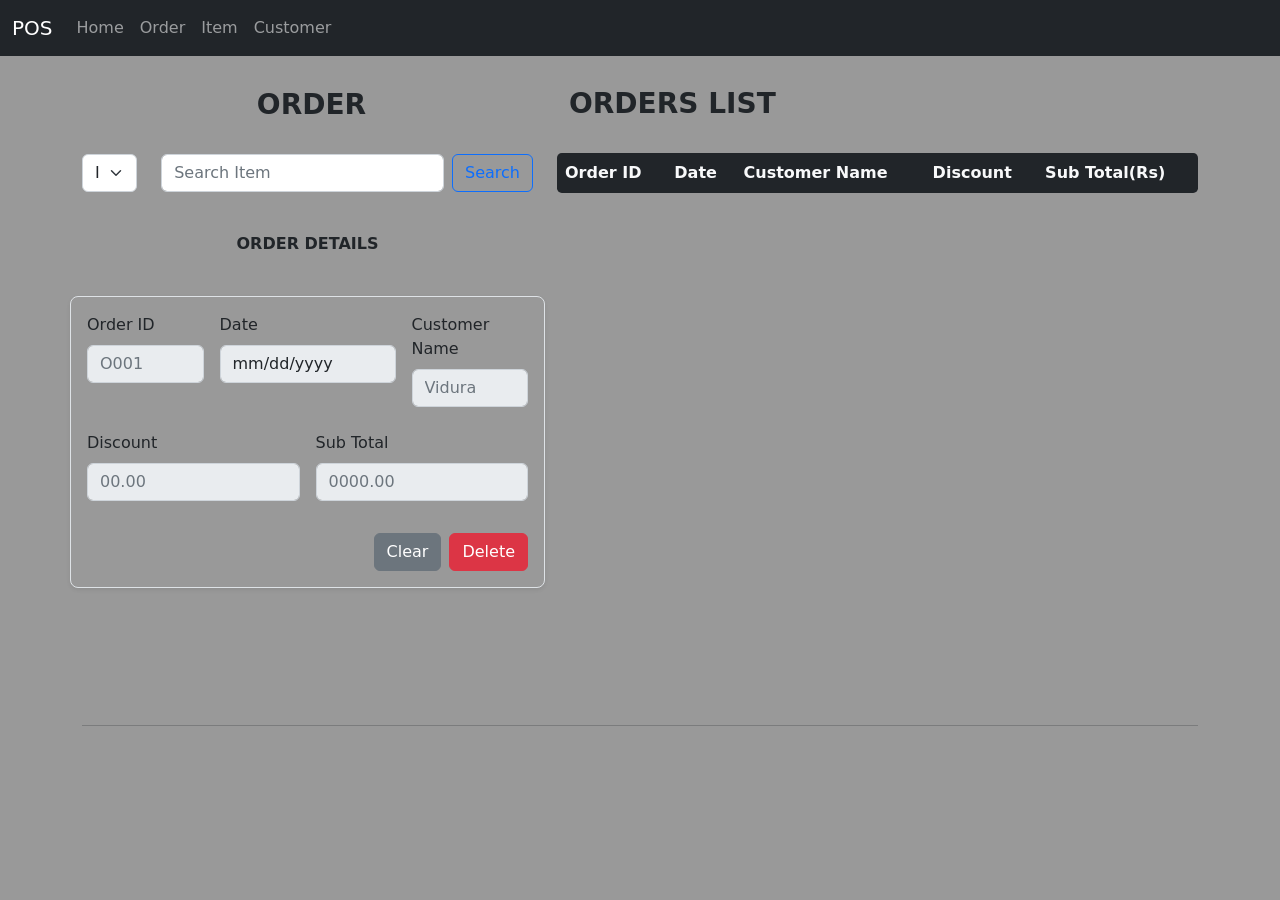
==== JavaEE-Servlet-Front-End/src/index.html @ ea307f13 "first commit" ====
<!DOCTYPE html>
<html lang="en">
<head>
    <meta charset="UTF-8">
    <title>POS System</title>
    <meta content="width=device-width, initial-scale=1" name="viewport">
    <link href="assets/bootstrap/css/bootstrap.min.css" rel="stylesheet">
    <link href="assets/css/table.css" rel="stylesheet">
    <link href="assets/css/style.css" rel="stylesheet">


</head>
<body style="background: #999">
<!--Site Header-->
<header>
    <!--site Row-->
    <section>
        <nav class="navbar navbar-expand-lg navbar-dark bg-dark">
            <div class="container-fluid">
                <a class="navbar-brand" href="#">POS</a>
                <button class="navbar-toggler" type="button" data-bs-toggle="collapse"
                        data-bs-target="#navbarSupportedContent" aria-controls="navbarSupportedContent"
                        aria-expanded="false" aria-label="Toggle navigation">
                    <span class="navbar-toggler-icon"></span>
                </button>
                <div class="collapse navbar-collapse" id="navbarSupportedContent">
                    <ul class="navbar-nav">
                        <li class="nav-item">
                            <div id="btnDash" aria-current="page" class="nav-link " style="cursor: pointer">Home</div>
                        </li>
                        <li class="nav-item">
                            <div id="btnOrder" class="nav-link" style="cursor: pointer">Order</div>
                        </li>
                        <li class="nav-item">
                            <div id="btnItem" class="nav-link" style="cursor: pointer">Item</div>
                        </li>
                        <li class="nav-item">
                            <div id="btnCustomer" class="nav-link" style="cursor: pointer">Customer</div>
                        </li>
                    </ul>
                </div>
            </div>
        </nav>
    </section>
</header>


<!--Site Dashboard-->
<main id="dashboardPage" style="display: block" class="container position-relative">


    <!--Main Dashboard-->
    <section>
        <div class="row container-order">
            <div class="col-5">
                <!--Head/Dashboard Title-->
                <div>
                    <div class="row" style="text-align: center;">
                        <div class="p-1 px-3 rounded-1 fw-bolder text-dark fs-3 mt-4"><i
                                class="fas fa-shopping-cart me-2"></i>
                            ORDER
                        </div>
                    </div>
                </div>
                <div class="row">
                    <!--Selector field-->
                    <div class="col-5 col-sm-3 col-lg-2">
                        <select id="chooseOrderType" class="form-select form-select-ls mt-4"
                                aria-label=".form-select-lg example">
                            <option selected>ID</option>
                        </select>
                    </div>

                    <!--Search bar with button-->
                    <div class="col-12 col-sm-9 col-lg-10">
                        <form class="d-flex mt-3 mt-sm-4">
                            <input class="form-control me-2" id="searchOrder" type="search" placeholder="Search Item"
                                   aria-label="Search">
                            <button id="btnSearchOrder" class="btn btn-outline-primary" type="button">Search
                            </button>
                        </form>
                    </div>

                    <!--Order Detail Title Row -->
                    <div class="p-3 rounded-3  text-dark fw-bolder mt-4" style="text-align: center">ORDER DETAILS</div>

                    <!--Order Detail Body-->
                    <div class="px-3 rounded-3 mt-4 p-3 border mb-lg-0 mb-sm-4 mb-4 shadow-sm">
                        <!--First Row-->
                        <div class="row gx-3">
                            <div class="col-5 col-lg col-sm-6 ">
                                <div class="mb-4">
                                    <label for="orderIdDash" class="form-label">Order ID</label>
                                    <input type="text" class="form-control" id="orderIdDash" placeholder="O001"
                                           disabled>
                                </div>
                            </div>
                            <div class="col-7 col-lg  col-sm-6">
                                <div class="mb-4">
                                    <label for="OrderDateDash" class="form-label">Date</label>
                                    <input type="date" class="form-control" id="OrderDateDash" disabled>
                                </div>
                            </div>

                            <div class="col col-lg col-sm-12 ">
                                <div class="mb-4">
                                    <label for="customerNameDash" class="form-label">Customer Name</label>
                                    <input type="text" class="form-control" id="customerNameDash" placeholder="Vidura"
                                           disabled>
                                </div>
                            </div>

                        </div>

                        <!--Second Row-->
                        <div class="row gx-3">
                            <div class="col">
                                <div class="mb-2">
                                    <label for="discountDash" class="form-label">Discount</label>
                                    <input type="text" class="form-control" id="discountDash" placeholder="00.00"
                                           disabled>
                                </div>
                            </div>
                            <div class="col">
                                <div class="mb-2">
                                    <label for="subTotDash" class="form-label">Sub Total</label>
                                    <input type="text" class="form-control" id="subTotDash" placeholder="0000.00"
                                           disabled>
                                </div>
                            </div>
                        </div>

                        <!--Third Row/Button-->
                        <div class="row">
                            <div class=" gap-2 d-flex justify-content-center justify-content-md-end justify-content-sm-center  mt-4">
                                <button type="button" id="btnClearOrd" class="btn btn-secondary">Clear</button>
                                <button type="button" id="btnDeleteOrd" class="btn btn-danger">Delete</button>
                            </div>
                        </div>
                    </div>
                </div>
            </div>
            <div class="col-7">
                <!--All Order Title-->
                <div>
                    <div class="row " style="margin-top: 1.2rem">
                        <div class="p-1 px-3 col rounded-3 fw-bolder text-dark fs-3 mt-1"><i
                                class="fas fa-chart-line me-2"></i>
                            ORDERS LIST
                        </div>
                    </div>
                </div>
                <div class="mb-5 mt-4 table-wrapper-scroll-y my-custom-scrollbar ">
                    <table class="table table-hover table-borderless table-striped ">
                        <thead class="bg-dark text-light">
                        <tr>
                            <th scope="col">Order ID</th>
                            <th scope="col">Date</th>
                            <th scope="col">Customer Name</th>
                            <th scope="col">Discount</th>
                            <th scope="col">Sub Total(Rs)</th>
                        </tr>
                        </thead>
                        <tbody id="tblOrder">

                        </tbody>
                    </table>
                </div>
            </div>
        </div>


        <!--Line-->
        <hr class="mt-4">
    </section>

</main>

<!--Order-->
<main id="orderPage" style="display: none" class="container position-relative">
    <!--Place Order Title-->
    <div>
        <div class="row ">
            <div class="p-1 px-3 col rounded-3 fw-bolder text-dark fs-3 mt-4"><i
                    class="fas fa-cart-plus me-3"></i>PLACE ORDER
            </div>
        </div>
    </div>

    <!--Section for the Three main Category-->
    <section>

        <div class="mt-4">
            <div class="row gx-3">

                <!--First Column-->
                <div class="col-xl col-lg-5 col-sm-6">
                    <!--Title-->
                    <div class="p-3 rounded-3 text-white bg-dark fw-bolder">INVOICE
                    </div>

                    <!--Container-->
                    <div class="rounded-3 mt-4 p-3 border mb-lg-0 mb-sm-4 mb-4 shadow-sm">
                        <div class="row gx-3">
                            <div class="col">
                                <div class="mb-lg-4 mb-sm-3 mb-3">
                                    <label for="orderId" class="form-label">Order ID</label>
                                    <input type="text" class="form-control" id="orderId" placeholder="O001">
                                </div>
                            </div>
                            <div class="col">
                                <div class="mb-lg-4 mb-sm-3 mb-3">
                                    <label for="OrderDate" class="form-label">Date</label>
                                    <input type="date" class="form-control" id="OrderDate">
                                </div>
                            </div>
                        </div>
                        <div class="row gx-3">
                            <div class="col">
                                <div class="mb-lg-4 mb-sm-3 mb-3">
                                    <label for="customerIdOrd" class="form-label">Customer ID</label>
                                    <select class="form-select form-select-ls" id="customerIdOrd"
                                            aria-label=".form-select-lg example">
                                    </select>
                                </div>
                            </div>
                            <div class="col">
                                <div class="mb-lg-4 mb-sm-3 mb-3">
                                    <label for="customerNameOrd" class="form-label">Customer</label>
                                    <input type="text" class="form-control" disabled id="customerNameOrd"
                                           placeholder="Hasitha">
                                </div>
                            </div>
                        </div>
                        <div class="row gx-3">
                            <div class="mb-lg-4 mb-sm-3 mb-3">
                                <label for="salaryOrd" class="form-label">Salary</label>
                                <input type="text" class="form-control" disabled id="salaryOrd" placeholder="0000.00">
                            </div>
                            <div class="mb-lg-4 mb-md-5 ">
                                <label for="addressOrd" class="form-label">Address</label>
                                <input type="text" class="form-control" disabled id="addressOrd"
                                       placeholder="Bandaragama">
                            </div>
                        </div>
                    </div>

                </div>


                <!--Second Column-->
                <div class="col-xl col-lg-5 col-sm-6">
                    <!--Title-->
                    <div class="p-3 rounded-3  text-white bg-dark fw-bolder">ITEM
                    </div>

                    <!--Container-->
                    <div class="px-3 rounded-3 mt-4 p-3 border mb-lg-0 mb-sm-4 mb-4 shadow-sm">
                        <div class="row gx-3">
                            <div class="col">
                                <div class="mb-4">
                                    <label for="itemIdOrd" class="form-label">Item ID</label>
                                    <select class="form-select form-select-ls" id="itemIdOrd"
                                            aria-label=".form-select-lg example">
                                    </select>
                                </div>
                            </div>
                            <div class="col">
                                <div class="mb-4">
                                    <label for="item" class="form-label">Item</label>
                                    <input type="text" class="form-control" disabled id="item" placeholder="Sunlight">
                                </div>
                            </div>
                        </div>
                        <div class="row gx-3">
                            <div class="col">
                                <div class="mb-4">
                                    <label for="priceOrd" class="form-label">Price</label>
                                    <input type="text" class="form-control" disabled id="priceOrd"
                                           placeholder="0000.00">
                                </div>
                            </div>
                            <div class="col">
                                <div class="mb-5">
                                    <label for="qtyOnHandOrd" class="form-label">QyOnHand</label>
                                    <input type="number" class="form-control" disabled id="qtyOnHandOrd"
                                           placeholder="10">
                                </div>
                            </div>
                        </div>
                        <div class="row">
                            <div class="mb-lg-2 mb-md-2 mb-sm-5">
                                <label for="orderQty" class="form-label">Order Quantity</label>
                                <input type="number" class="form-control" id="orderQty" placeholder="00">
                            </div>
                            <div class="mt-5 d-grid  col-6 mx-auto">
                                <button type="button" id="btnAddToCart" class="btn btn-primary">Add To Cart</button>
                            </div>
                        </div>
                    </div>
                </div>


                <!--Third Column-->
                <div class="col-xl col-lg-5 col-sm-6">
                    <!--Title-->
                    <div class="p-3 rounded-3  text-white bg-dark fw-bolder">PAYMENT DETAILS
                    </div>

                    <!--Container-->
                    <div class="px-3 rounded-3 mt-4 p-3 border shadow-sm">
                        <div class="row px-lg-0 px-xxl-4 px-sm-5 mt-0 mt-lg-2 mt-xl-1 mt-xxl-3 ">
                            <div class="col-5">
                                <div class="mb-2 mb-lg-3 mb-xxl-3">
                                    <label for="total" class="form-label fs-5">Total(RS)</label>
                                </div>
                            </div>
                            <div class="col">
                                <div class="mb-2">
                                    <input type="number" readonly class="form-control p-1 fs-6 fw-bolder " id="total"
                                           value="00000.00">
                                </div>
                            </div>
                        </div>

                        <div class="row px-lg-0 px-sm-5 px-xxl-4">
                            <div class="col-5">
                                <div class="mb-2">
                                    <label for="subTotal" class="form-label fs-5">Sub Total(RS)</label>
                                </div>
                            </div>
                            <div class="col">
                                <div class="mb-2">
                                    <input type="number" readonly class="form-control p-1 fs-6 fw-bolder " id="subTotal"
                                           value="00000.00">
                                </div>
                            </div>
                        </div>

                        <div class="row gx-3 mt-4">
                            <div class="col">
                                <div class="mb-3">
                                    <label for="cash" class="form-label">Cash</label>
                                    <input type="text" class="form-control" id="cash" placeholder="0000.00">
                                </div>
                            </div>
                            <div class="col">
                                <div class="mb-3 mb-xxl-4">
                                    <label for="discount" class="form-label">Discount</label>
                                    <input type="number" class="form-control" id="discount" placeholder="10">
                                </div>
                            </div>
                        </div>
                        <div class="row">
                            <div class="mb-3 mb-xl-5 mb-xxl-4">
                                <label for="balance" class="form-label">Balance</label>
                                <input type="text" class="form-control" id="balance" placeholder="0000.00">
                            </div>
                            <div class="mt-1 d-grid col-6 mt-xl-2 mx-auto">
                                <button id="purchaseOrder" type="button" class="btn btn-primary">Purchase</button>
                            </div>
                        </div>
                    </div>
                </div>
            </div>

        </div>

    </section>

    <!--line-->
    <hr class="mt-4 ">

    <!--Table-->
    <section>
        <div class="mb-5 mt-4 table-wrapper-scroll-y my-custom-scrollbar ">
            <table class="table table-hover table-borderless table-striped">
                <thead class="text-white bg-dark" style="background-color: #273c75;">
                <tr>
                    <th scope="col">Item Code</th>
                    <th scope="col">Item Name</th>
                    <th scope="col">Price</th>
                    <th scope="col">Quantity</th>
                    <th scope="col">Total(Rs)</th>
                </tr>
                </thead>
                <tbody id="tblCart">
                </tbody>
            </table>
        </div>
    </section>

</main>

<!--Item-->
<main id="itemPage" style="display: none" class="container position-relative">
    <div class="container-order row">
        <div class="col-5">

            <!--customer title-->
            <div>
                <div class="row ">
                    <div class="p-1 px-3 col rounded-3 fw-bolder text-dark fs-3 mt-4" style="text-align: center"><i
                            class="fas fa-box-open me-2 fs-4"></i>
                        ITEM
                    </div>
                </div>
            </div>
            <!--Item Main-->
            <section>
                <div class="row">
                    <!--Selector Field-->
                    <div class="col-5 col-xl-2 col-sm-3 col-md-2 col-lg-2">
                        <select id="itemCombo" aria-label=".form-select-lg example"
                                class="form-select form-select-ls  mt-4">
                            <option selected>ID</option>
                            <option value="1">Item Name</option>
                        </select>
                    </div>

                    <!--Search Bar with Button-->
                    <div class="col-12 col-xl col-sm-9 col-md-6 col-lg">
                        <form class="d-flex mt-3 mt-sm-4 mt-lg-4">
                            <input aria-label="text" class="form-control me-2" id="inputItemSearch"
                                   placeholder="Search Item"
                                   type="text">
                            <button class="btn btn-outline-primary" id="btnItemSearch" type="button">Search</button>
                        </form>
                    </div>

                    <!--Add Item Button and Open Add Window-->
                    <div class="col-xl col-lg col-sm-12 col-md-4 d-grid justify-content-md-end ">

                        <!--Button-->
                        <button class="btn btn-primary mt-4 d-grid  col-6 col-md-12 col-sm-6 mx-auto"
                                data-bs-target="#addItemModalItem"
                                data-bs-toggle="modal"
                                type="button">+Add Item
                        </button>

                        <!--Fade Container-->
                        <div aria-hidden="true" aria-labelledby="addItemModalLabelItem" class="modal fade"
                             id="addItemModalItem"
                             tabindex="-1">

                            <div class="modal-dialog-centered modal-dialog">

                                <!--Main Message Container-->
                                <div class="modal-content">

                                    <!--Message Container-->
                                    <div class="modal-header bg-primary text-light">
                                        <h5 class="modal-title " id="addItemModalLabelItem">Add New Item</h5>
                                        <button aria-label="Close" class="btn-close" data-bs-dismiss="modal"
                                                type="button"></button>
                                    </div>

                                    <!--Message/Modal Body-->
                                    <div class="modal-body">
                                        <form>
                                            <div>
                                                <label class="col-form-label" for="itemId">Item Code:</label>
                                                <input class="form-control" id="itemId" type="text">
                                                <span class="control-error" style="color: red" id="lblItemCode"></span>
                                            </div>
                                            <div>
                                                <label class="col-form-label" for="itemName">Item Name:</label>
                                                <input class="form-control" id="itemName" type="text">
                                                <span class="control-error" style="color: red" id="lblItemName"></span>
                                            </div>
                                            <div>
                                                <label class="col-form-label" for="itemPrice">Item Price:</label>
                                                <input class="form-control" id="itemPrice" type="text">
                                                <span class="control-error" style="color: red" id="lblItemPrice"></span>
                                            </div>
                                            <div>
                                                <label class="col-form-label" for="itemQtyOnHand">Item Quantity:</label>
                                                <input class="form-control" id="itemQtyOnHand" type="number">
                                                <span class="control-error" style="color: red" id="lblItemQTY"></span>
                                            </div>
                                        </form>
                                    </div>

                                    <!--Message Footer/Button-->
                                    <div class="modal-footer">
                                        <button class="btn btn-secondary" data-bs-dismiss="modal" type="button">Close
                                        </button>
                                        <button class="btn btn-primary" id="btnItemSave" type="button">Save</button>
                                    </div>
                                </div>
                            </div>
                        </div>
                    </div>
                </div>


                <!--Item Details Title Row-->
                <div class="p-3 rounded-3 text-dark fw-bolder mt-4 " style="text-align: center">ITEM DETAILS</div>


                <!--Item Detail Body-->
                <div class="px-3 rounded-3 mt-4 p-3 border mb-lg-0 mb-sm-4 mb-4 shadow-sm">

                    <!--First Row-->
                    <div class="row gx-3">
                        <!--Item-->
                        <div class="col-5 col-sm-5 col-lg">
                            <div class="mb-4">
                                <label class="form-label" for="itId">Item Code</label>
                                <input class="form-control" disabled id="itId" placeholder="P001" type="text">
                            </div>
                        </div>
                        <!--Name-->
                        <div class="col-7 col-sm-7 col-lg">
                            <div class="mb-4">
                                <label class="form-label" for="itName">Name</label>
                                <input class="form-control" id="itName" placeholder="Sunlight" type="text">
                            </div>
                        </div>
                        <!--QTY-->
                        <div class="col col-lg">
                            <div class="mb-2">
                                <label class="form-label" for="qtyOnHand">Quantity</label>
                                <input class="form-control" id="qtyOnHand" placeholder="00" type="number">
                            </div>
                        </div>
                        <!--UP-->
                        <div class="col col-lg">
                            <div class="mb-2">
                                <label class="form-label" for="itPrice">Unit Price</label>
                                <input class="form-control" id="itPrice" placeholder="0000.00" type="text">
                            </div>
                        </div>

                    </div>

                    <!--Second Row/Buttons-->
                    <div class="row">
                        <div class=" gap-2 d-flex justify-content-center justify-content-md-end justify-content-sm-center  mt-4 mt-lg-2">
                            <button class="btn btn-secondary" id="btnItemClear" type="button">Clear</button>
                            <button class="btn btn-danger" id="btnItemDelete" type="button">Delete</button>
                            <button class="btn btn-primary" id="btnItemUpdate" type="button">Update</button>
                        </div>
                    </div>
                </div>
            </section>

        </div>
        <div class="col-7">
            <!--All Item Details Main-->
            <section>
                <!--Item Title Row-->
                <div>
                    <div class="row " style="margin-top: 1.2rem">
                        <div class="p-1 px-3 col rounded-3 fw-bolder text-dark fs-3 mt-1"><i
                                class="fa-solid fa-boxes-packing"></i>&nbsp;&nbsp;ALL ITEMS
                        </div>
                    </div>
                </div>
                <!--All Item Detail Table-->
                <div class="mb-5 mt-4 table-wrapper-scroll-y my-custom-scrollbar">
                    <table class="bg-dark table table-hover table-borderless table-striped">
                        <thead class="text-light">
                        <tr>
                            <th scope="col">Item Code</th>
                            <th scope="col">Item Name</th>
                            <th scope="col">Quantity</th>
                            <th scope="col">Unit Price(Rs)</th>
                        </tr>
                        </thead>
                        <tbody id="tblItem">
                        </tbody>
                    </table>
                </div>
            </section>
        </div>
    </div>

    <!--line-->
    <hr class="mt-4">
</main>

<!--Customer-->
<main id="customerPage" style="display: none" class="container position-relative">
    <div class="container-order row">
        <div class="col-5">
            <div>
                <div class="row ">
                    <div class="p-1 px-3 col rounded-3 fw-bolder text-dark fs-3 mt-4" style="text-align: center"><i
                            class="fa-solid fa-user-tie"></i>
                        CUSTOMER
                    </div>
                </div>
            </div>

            <!--Customer Main-->
            <section>

                <div class="row">

                    <!--Selector Field-->
                    <div class="col-5 col-xl-2 col-sm-3 col-md-2 col-lg-2">
                        <select id="cusCombo" aria-label=".form-select-lg example"
                                class="form-select form-select-ls mt-4">
                            <option selected>ID</option>
                            <option value="1">Name</option>
                        </select>
                    </div>

                    <!--Search Bar with Button-->
                    <div class="col-12 col-xl col-sm-9 col-md-6 col-lg">
                        <form class="d-flex mt-3 mt-sm-4 mt-lg-4">
                            <input id="inputCusSearch" aria-label="Search" class="form-control me-2"
                                   placeholder="Search Customer" type="search">
                            <button id="btnSearchButton" class="btn btn-outline-primary" type="button">Search</button>
                        </form>
                    </div>


                    <!--Add Customer Button and Open Add Window-->
                    <div class="col-xl col-lg col-sm-12 col-md-4 d-grid justify-content-md-end">

                        <!--Button-->
                        <button class="btn btn-primary mt-4 d-grid  col-6 col-md-12 col-sm-6 mx-auto"
                                data-bs-target="#addItemModal"
                                data-bs-toggle="modal"
                                type="button">+Add Customer
                        </button>


                        <!--fade Container-->
                        <div aria-hidden="true" aria-labelledby="addItemModalLabel" class="modal fade" id="addItemModal"
                             tabindex="-1">

                            <div class="modal-dialog-centered modal-dialog">

                                <!--Main message Container-->
                                <div class="modal-content">

                                    <!--Message Header-->
                                    <div class="modal-header text-light" style="background-color: #58828a">
                                        <h5 class="modal-title " id="addItemModalLabel">Add New Customer</h5>
                                        <button aria-label="Close" class="btn-close" data-bs-dismiss="modal"
                                                type="button"></button>
                                    </div>

                                    <!--Message Box Body-->
                                    <div class="modal-body">
                                        <form>
                                            <div>
                                                <label class="col-form-label" for="customerId">Customer ID:</label>
                                                <input class="form-control" id="customerId" type="text">
                                                <span class="control-error" style="color: red" id="lblCusId"></span>
                                            </div>
                                            <div>
                                                <label class="col-form-label" for="customerName">Customer Name:</label>
                                                <input class="form-control" id="customerName" type="text">
                                                <span class="control-error" style="color: red" id="lblCusName"></span>
                                            </div>
                                            <div>
                                                <label class="col-form-label" for="customerAddress">Address:</label>
                                                <input class="form-control" id="customerAddress" type="text">
                                                <span class="control-error" style="color: red"
                                                      id="lblCusAddress"></span>
                                            </div>
                                            <div>
                                                <label class="col-form-label" for="customerSalary">Salary:</label>
                                                <input class="form-control" id="customerSalary" type="text">
                                                <span class="control-error" style="color: red" id="lblCusSalary"></span>
                                            </div>
                                        </form>
                                    </div>

                                    <!--Message Box Footer/buttons-->
                                    <div class="modal-footer">
                                        <button class="btn btn-secondary" data-bs-dismiss="modal" type="button">Close
                                        </button>
                                        <button class="btn btn-primary" type="button" id="btnSaveCustomer">Save</button>
                                    </div>

                                </div>
                            </div>
                        </div>
                    </div>

                    <!--Customer Details Title Row-->
                    <div class="p-3 rounded-3 text-dark fw-bolder mt-4" style="text-align: center">CUSTOMER DETAIL
                    </div>

                    <!--Customer Detail Body-->
                    <div class="px-3 rounded-3 mt-4 p-3 border mb-lg-0 mb-sm-4 mb-4 shadow-sm">

                        <!--first Row-->
                        <div class="row gx-3">
                            <div class="col-5 col-sm-5 col-lg">
                                <div class="mb-4">
                                    <label class="form-label" for="cId">Customer ID</label>
                                    <input class="form-control" disabled id="cId" placeholder="C001" type="text">
                                </div>
                            </div>

                            <div class="col-7 col-sm-7 col-lg">
                                <div class="mb-4">
                                    <label class="form-label" for="cName">Name</label>
                                    <input class="form-control" id="cName" placeholder="Hasitha" type="text">
                                </div>
                            </div>

                            <div class="col">
                                <div class="mb-4">
                                    <label class="form-label" for="cSalary">Salary(Rs)</label>
                                    <input class="form-control" id="cSalary" placeholder="0000.00" type="text">
                                </div>
                            </div>
                        </div>

                        <!--Second Row-->
                        <div class="row gx-3">
                            <div class="col">
                                <div class="mb-2">
                                    <label class="form-label" for="cAddress">Address</label>
                                    <input class="form-control" id="cAddress" placeholder="Bandaragama" type="text">
                                </div>
                            </div>
                        </div>

                        <!--Third row/buttons-->
                        <div class="row">
                            <div class="gap-2 d-flex justify-content-center justify-content-md-end justify-content-sm-center  mt-4">
                                <button class="btn btn-secondary" id="clearCus" type="button">Clear</button>
                                <button class="btn btn-danger" id="btnCusDelete" type="button">Delete</button>
                                <button class="btn btn-primary" id="btnCusUpdate" type="button">Update</button>
                            </div>
                        </div>
                    </div>
                </div>
            </section>

        </div>
        <div class="col-7">
            <!--customer title-->

            <!--All Customer Details Main-->
            <section>
                <!--All Customer Title-->
                <div>
                    <div class="row " style="margin-top: 1.2rem">
                        <div class="p-1 px-3 col rounded-3 fw-bolder text-dark fs-3 mt-1" style="text-align: center"><i
                                class="fa-solid fa-users-viewfinder"></i>
                            CUSTOMERS LIST
                        </div>
                    </div>
                </div>


                <!--All Customer Details Table-->
                <div class="mb-5 mt-4 table-wrapper-scroll-y my-custom-scrollbar">
                    <table class="table table-hover table-borderless table-striped">
                        <thead class="text-light bg-dark">
                        <tr>
                            <th scope="col">Customer ID</th>
                            <th scope="col">Customer Name</th>
                            <th scope="col">Address</th>
                            <th scope="col">Salary(Rs)</th>
                        </tr>
                        </thead>
                        <tbody id="tblCustomer">

                        </tbody>
                    </table>
                </div>
            </section>
        </div>
    </div>


</main>

<script src="assets/js/jquery-3.6.1.min.js"></script>
<script src="db/DB.js"></script>
<script src="controllers/CustomerController.js"></script>
<script src="controllers/itemController.js"></script>
<script src="controllers/orderController.js"></script>
<script src="controllers/homeController.js"></script>


<script src="modal/customerModal.js"></script>
<script src="modal/itemModal.js"></script>
<script src="modal/orderModal.js"></script>
<script src="modal/tempCartModal.js"></script>
</body>


<script src="assets/bootstrap/js/bootstrap.min.js"></script>
<script src="assets/js/SPANavBar.js"></script>

</html>
---- JavaEE-Servlet-Front-End/src/assets/css/table.css ----
.my-custom-scrollbar {
    position: relative;
    height: 500px;
    overflow: auto;
}
.table-wrapper-scroll-y {
    display: block;
}
table {
    border-collapse: collapse;
    border-radius: 0.3em;
    overflow: hidden;
}
---- JavaEE-Servlet-Front-End/src/assets/css/style.css ----
.container-order {
    display: flex;
    flex-direction: row;
}
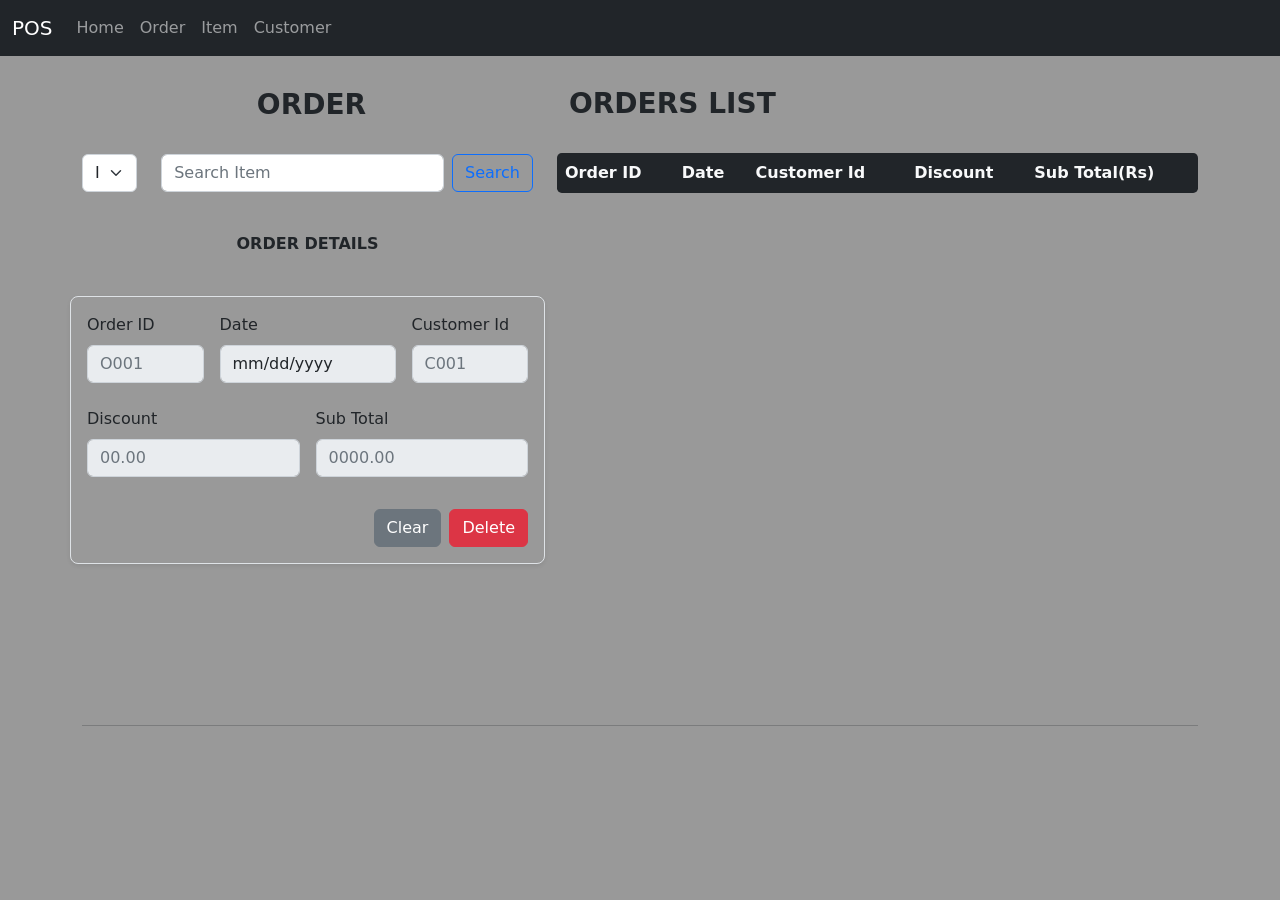
==== commit d33f4909: "Updated" ====
--- a/JavaEE-Servlet-Front-End/src/index.html
+++ b/JavaEE-Servlet-Front-End/src/index.html
@@ -1,5 +1,6 @@
 <!DOCTYPE html>
 <html lang="en">
+
 <head>
     <meta charset="UTF-8">
     <title>POS System</title>
@@ -10,784 +11,799 @@
 
 
 </head>
+
 <body style="background: #999">
-<!--Site Header-->
-<header>
-    <!--site Row-->
-    <section>
-        <nav class="navbar navbar-expand-lg navbar-dark bg-dark">
-            <div class="container-fluid">
-                <a class="navbar-brand" href="#">POS</a>
-                <button class="navbar-toggler" type="button" data-bs-toggle="collapse"
+    <!--Site Header-->
+    <header>
+        <!--site Row-->
+        <section>
+            <nav class="navbar navbar-expand-lg navbar-dark bg-dark">
+                <div class="container-fluid">
+                    <a class="navbar-brand" href="#">POS</a>
+                    <button class="navbar-toggler" type="button" data-bs-toggle="collapse"
                         data-bs-target="#navbarSupportedContent" aria-controls="navbarSupportedContent"
                         aria-expanded="false" aria-label="Toggle navigation">
-                    <span class="navbar-toggler-icon"></span>
-                </button>
-                <div class="collapse navbar-collapse" id="navbarSupportedContent">
-                    <ul class="navbar-nav">
-                        <li class="nav-item">
-                            <div id="btnDash" aria-current="page" class="nav-link " style="cursor: pointer">Home</div>
-                        </li>
-                        <li class="nav-item">
-                            <div id="btnOrder" class="nav-link" style="cursor: pointer">Order</div>
-                        </li>
-                        <li class="nav-item">
-                            <div id="btnItem" class="nav-link" style="cursor: pointer">Item</div>
-                        </li>
-                        <li class="nav-item">
-                            <div id="btnCustomer" class="nav-link" style="cursor: pointer">Customer</div>
-                        </li>
-                    </ul>
+                        <span class="navbar-toggler-icon"></span>
+                    </button>
+                    <div class="collapse navbar-collapse" id="navbarSupportedContent">
+                        <ul class="navbar-nav">
+                            <li class="nav-item">
+                                <div id="btnDash" aria-current="page" class="nav-link " style="cursor: pointer">Home
+                                </div>
+                            </li>
+                            <li class="nav-item">
+                                <div id="btnOrder" class="nav-link" style="cursor: pointer">Order</div>
+                            </li>
+                            <li class="nav-item">
+                                <div id="btnItem" class="nav-link" style="cursor: pointer">Item</div>
+                            </li>
+                            <li class="nav-item">
+                                <div id="btnCustomer" class="nav-link" style="cursor: pointer">Customer</div>
+                            </li>
+                        </ul>
+                    </div>
+                </div>
+            </nav>
+        </section>
+    </header>
+
+
+    <!--Site Dashboard-->
+    <main id="dashboardPage" style="display: block" class="container position-relative">
+
+
+        <!--Main Dashboard-->
+        <section>
+            <div class="row container-order">
+                <div class="col-5">
+                    <!--Head/Dashboard Title-->
+                    <div>
+                        <div class="row" style="text-align: center;">
+                            <div class="p-1 px-3 rounded-1 fw-bolder text-dark fs-3 mt-4"><i
+                                    class="fas fa-shopping-cart me-2"></i>
+                                ORDER
+                            </div>
+                        </div>
+                    </div>
+                    <div class="row">
+                        <!--Selector field-->
+                        <div class="col-5 col-sm-3 col-lg-2">
+                            <select id="chooseOrderType" class="form-select form-select-ls mt-4"
+                                aria-label=".form-select-lg example">
+                                <option selected>ID</option>
+                            </select>
+                        </div>
+
+                        <!--Search bar with button-->
+                        <div class="col-12 col-sm-9 col-lg-10">
+                            <form class="d-flex mt-3 mt-sm-4">
+                                <input class="form-control me-2" id="searchOrder" type="search"
+                                    placeholder="Search Item" aria-label="Search">
+                                <button id="btnSearchOrder" class="btn btn-outline-primary" type="button">Search
+                                </button>
+                            </form>
+                        </div>
+
+                        <!--Order Detail Title Row -->
+                        <div class="p-3 rounded-3  text-dark fw-bolder mt-4" style="text-align: center">ORDER DETAILS
+                        </div>
+
+                        <!--Order Detail Body-->
+                        <div class="px-3 rounded-3 mt-4 p-3 border mb-lg-0 mb-sm-4 mb-4 shadow-sm">
+                            <!--First Row-->
+                            <div class="row gx-3">
+                                <div class="col-5 col-lg col-sm-6 ">
+                                    <div class="mb-4">
+                                        <label for="orderIdDash" class="form-label">Order ID</label>
+                                        <input type="text" class="form-control" id="orderIdDash" placeholder="O001"
+                                            disabled>
+                                    </div>
+                                </div>
+                                <div class="col-7 col-lg  col-sm-6">
+                                    <div class="mb-4">
+                                        <label for="OrderDateDash" class="form-label">Date</label>
+                                        <input type="date" class="form-control" id="OrderDateDash" disabled>
+                                    </div>
+                                </div>
+
+                                <div class="col col-lg col-sm-12 ">
+                                    <div class="mb-4">
+                                        <label for="customerIdDash" class="form-label">Customer Id</label>
+                                        <input type="text" class="form-control" id="customerIdDash" placeholder="C001"
+                                            disabled>
+                                    </div>
+                                </div>
+
+                            </div>
+
+                            <!--Second Row-->
+                            <div class="row gx-3">
+                                <div class="col">
+                                    <div class="mb-2">
+                                        <label for="discountDash" class="form-label">Discount</label>
+                                        <input type="text" class="form-control" id="discountDash" placeholder="00.00"
+                                            disabled>
+                                    </div>
+                                </div>
+                                <div class="col">
+                                    <div class="mb-2">
+                                        <label for="subTotDash" class="form-label">Sub Total</label>
+                                        <input type="text" class="form-control" id="subTotDash" placeholder="0000.00"
+                                            disabled>
+                                    </div>
+                                </div>
+                            </div>
+
+                            <!--Third Row/Button-->
+                            <div class="row">
+                                <div
+                                    class=" gap-2 d-flex justify-content-center justify-content-md-end justify-content-sm-center  mt-4">
+                                    <button type="button" id="btnClearOrd" class="btn btn-secondary">Clear</button>
+                                    <button type="button" id="btnDeleteOrd" class="btn btn-danger">Delete</button>
+                                </div>
+                            </div>
+                        </div>
+                    </div>
+                </div>
+                <div class="col-7">
+                    <!--All Order Title-->
+                    <div>
+                        <div class="row " style="margin-top: 1.2rem">
+                            <div class="p-1 px-3 col rounded-3 fw-bolder text-dark fs-3 mt-1"><i
+                                    class="fas fa-chart-line me-2"></i>
+                                ORDERS LIST
+                            </div>
+                        </div>
+                    </div>
+                    <div class="mb-5 mt-4 table-wrapper-scroll-y my-custom-scrollbar ">
+                        <table class="table table-hover table-borderless table-striped ">
+                            <thead class="bg-dark text-light">
+                                <tr>
+                                    <th scope="col">Order ID</th>
+                                    <th scope="col">Date</th>
+                                    <th scope="col">Customer Id</th>
+                                    <th scope="col">Discount</th>
+                                    <th scope="col">Sub Total(Rs)</th>
+                                </tr>
+                            </thead>
+                            <tbody id="tblOrder">
+
+                            </tbody>
+                        </table>
+                    </div>
                 </div>
             </div>
-        </nav>
-    </section>
-</header>
-
-
-<!--Site Dashboard-->
-<main id="dashboardPage" style="display: block" class="container position-relative">
-
-
-    <!--Main Dashboard-->
-    <section>
-        <div class="row container-order">
-            <div class="col-5">
-                <!--Head/Dashboard Title-->
-                <div>
-                    <div class="row" style="text-align: center;">
-                        <div class="p-1 px-3 rounded-1 fw-bolder text-dark fs-3 mt-4"><i
-                                class="fas fa-shopping-cart me-2"></i>
-                            ORDER
-                        </div>
-                    </div>
-                </div>
-                <div class="row">
-                    <!--Selector field-->
-                    <div class="col-5 col-sm-3 col-lg-2">
-                        <select id="chooseOrderType" class="form-select form-select-ls mt-4"
-                                aria-label=".form-select-lg example">
-                            <option selected>ID</option>
-                        </select>
-                    </div>
-
-                    <!--Search bar with button-->
-                    <div class="col-12 col-sm-9 col-lg-10">
-                        <form class="d-flex mt-3 mt-sm-4">
-                            <input class="form-control me-2" id="searchOrder" type="search" placeholder="Search Item"
-                                   aria-label="Search">
-                            <button id="btnSearchOrder" class="btn btn-outline-primary" type="button">Search
-                            </button>
-                        </form>
-                    </div>
-
-                    <!--Order Detail Title Row -->
-                    <div class="p-3 rounded-3  text-dark fw-bolder mt-4" style="text-align: center">ORDER DETAILS</div>
-
-                    <!--Order Detail Body-->
-                    <div class="px-3 rounded-3 mt-4 p-3 border mb-lg-0 mb-sm-4 mb-4 shadow-sm">
-                        <!--First Row-->
-                        <div class="row gx-3">
-                            <div class="col-5 col-lg col-sm-6 ">
-                                <div class="mb-4">
-                                    <label for="orderIdDash" class="form-label">Order ID</label>
-                                    <input type="text" class="form-control" id="orderIdDash" placeholder="O001"
-                                           disabled>
-                                </div>
-                            </div>
-                            <div class="col-7 col-lg  col-sm-6">
-                                <div class="mb-4">
-                                    <label for="OrderDateDash" class="form-label">Date</label>
-                                    <input type="date" class="form-control" id="OrderDateDash" disabled>
-                                </div>
-                            </div>
-
-                            <div class="col col-lg col-sm-12 ">
-                                <div class="mb-4">
-                                    <label for="customerNameDash" class="form-label">Customer Name</label>
-                                    <input type="text" class="form-control" id="customerNameDash" placeholder="Vidura"
-                                           disabled>
-                                </div>
-                            </div>
-
-                        </div>
-
-                        <!--Second Row-->
-                        <div class="row gx-3">
-                            <div class="col">
-                                <div class="mb-2">
-                                    <label for="discountDash" class="form-label">Discount</label>
-                                    <input type="text" class="form-control" id="discountDash" placeholder="00.00"
-                                           disabled>
-                                </div>
-                            </div>
-                            <div class="col">
-                                <div class="mb-2">
-                                    <label for="subTotDash" class="form-label">Sub Total</label>
-                                    <input type="text" class="form-control" id="subTotDash" placeholder="0000.00"
-                                           disabled>
-                                </div>
-                            </div>
-                        </div>
-
-                        <!--Third Row/Button-->
-                        <div class="row">
-                            <div class=" gap-2 d-flex justify-content-center justify-content-md-end justify-content-sm-center  mt-4">
-                                <button type="button" id="btnClearOrd" class="btn btn-secondary">Clear</button>
-                                <button type="button" id="btnDeleteOrd" class="btn btn-danger">Delete</button>
-                            </div>
-                        </div>
-                    </div>
-                </div>
-            </div>
-            <div class="col-7">
-                <!--All Order Title-->
-                <div>
-                    <div class="row " style="margin-top: 1.2rem">
-                        <div class="p-1 px-3 col rounded-3 fw-bolder text-dark fs-3 mt-1"><i
-                                class="fas fa-chart-line me-2"></i>
-                            ORDERS LIST
-                        </div>
-                    </div>
-                </div>
-                <div class="mb-5 mt-4 table-wrapper-scroll-y my-custom-scrollbar ">
-                    <table class="table table-hover table-borderless table-striped ">
-                        <thead class="bg-dark text-light">
-                        <tr>
-                            <th scope="col">Order ID</th>
-                            <th scope="col">Date</th>
-                            <th scope="col">Customer Name</th>
-                            <th scope="col">Discount</th>
-                            <th scope="col">Sub Total(Rs)</th>
-                        </tr>
-                        </thead>
-                        <tbody id="tblOrder">
-
-                        </tbody>
-                    </table>
+
+
+            <!--Line-->
+            <hr class="mt-4">
+        </section>
+
+    </main>
+
+    <!--Order-->
+    <main id="orderPage" style="display: none" class="container position-relative">
+        <!--Place Order Title-->
+        <div>
+            <div class="row ">
+                <div class="p-1 px-3 col rounded-3 fw-bolder text-dark fs-3 mt-4"><i
+                        class="fas fa-cart-plus me-3"></i>PLACE ORDER
                 </div>
             </div>
         </div>
 
-
-        <!--Line-->
-        <hr class="mt-4">
-    </section>
-
-</main>
-
-<!--Order-->
-<main id="orderPage" style="display: none" class="container position-relative">
-    <!--Place Order Title-->
-    <div>
-        <div class="row ">
-            <div class="p-1 px-3 col rounded-3 fw-bolder text-dark fs-3 mt-4"><i
-                    class="fas fa-cart-plus me-3"></i>PLACE ORDER
+        <!--Section for the Three main Category-->
+        <section>
+
+            <div class="mt-4">
+                <div class="row gx-3">
+
+                    <!--First Column-->
+                    <div class="col-xl col-lg-5 col-sm-6">
+                        <!--Title-->
+                        <div class="p-3 rounded-3 text-white bg-dark fw-bolder">INVOICE
+                        </div>
+
+                        <!--Container-->
+                        <div class="rounded-3 mt-4 p-3 border mb-lg-0 mb-sm-4 mb-4 shadow-sm">
+                            <div class="row gx-3">
+                                <div class="col">
+                                    <div class="mb-lg-4 mb-sm-3 mb-3">
+                                        <label for="orderId" class="form-label">Order ID</label>
+                                        <input type="text" class="form-control" id="orderId" placeholder="O001">
+                                    </div>
+                                </div>
+                                <div class="col">
+                                    <div class="mb-lg-4 mb-sm-3 mb-3">
+                                        <label for="OrderDate" class="form-label">Date</label>
+                                        <input type="date" class="form-control" id="OrderDate">
+                                    </div>
+                                </div>
+                            </div>
+                            <div class="row gx-3">
+                                <div class="col">
+                                    <div class="mb-lg-4 mb-sm-3 mb-3">
+                                        <label for="customerIdOrd" class="form-label">Customer ID</label>
+                                        <select class="form-select form-select-ls" id="customerIdOrd"
+                                            aria-label=".form-select-lg example">
+                                        </select>
+                                    </div>
+                                </div>
+                                <div class="col">
+                                    <div class="mb-lg-4 mb-sm-3 mb-3">
+                                        <label for="customerNameOrd" class="form-label">Customer</label>
+                                        <input type="text" class="form-control" disabled id="customerNameOrd"
+                                            placeholder="Hasitha">
+                                    </div>
+                                </div>
+                            </div>
+                            <div class="row gx-3">
+                                <div class="mb-lg-4 mb-sm-3 mb-3">
+                                    <label for="salaryOrd" class="form-label">Salary</label>
+                                    <input type="text" class="form-control" disabled id="salaryOrd"
+                                        placeholder="0000.00">
+                                </div>
+                                <div class="mb-lg-4 mb-md-5 ">
+                                    <label for="addressOrd" class="form-label">Address</label>
+                                    <input type="text" class="form-control" disabled id="addressOrd"
+                                        placeholder="Bandaragama">
+                                </div>
+                            </div>
+                        </div>
+
+                    </div>
+
+
+                    <!--Second Column-->
+                    <div class="col-xl col-lg-5 col-sm-6">
+                        <!--Title-->
+                        <div class="p-3 rounded-3  text-white bg-dark fw-bolder">ITEM
+                        </div>
+
+                        <!--Container-->
+                        <div class="px-3 rounded-3 mt-4 p-3 border mb-lg-0 mb-sm-4 mb-4 shadow-sm">
+                            <div class="row gx-3">
+                                <div class="col">
+                                    <div class="mb-4">
+                                        <label for="itemIdOrd" class="form-label">Item ID</label>
+                                        <select class="form-select form-select-ls" id="itemIdOrd"
+                                            aria-label=".form-select-lg example">
+                                        </select>
+                                    </div>
+                                </div>
+                                <div class="col">
+                                    <div class="mb-4">
+                                        <label for="item" class="form-label">Item</label>
+                                        <input type="text" class="form-control" disabled id="item"
+                                            placeholder="Sunlight">
+                                    </div>
+                                </div>
+                            </div>
+                            <div class="row gx-3">
+                                <div class="col">
+                                    <div class="mb-4">
+                                        <label for="priceOrd" class="form-label">Price</label>
+                                        <input type="text" class="form-control" disabled id="priceOrd"
+                                            placeholder="0000.00">
+                                    </div>
+                                </div>
+                                <div class="col">
+                                    <div class="mb-5">
+                                        <label for="qtyOnHandOrd" class="form-label">QyOnHand</label>
+                                        <input type="number" class="form-control" disabled id="qtyOnHandOrd"
+                                            placeholder="10">
+                                    </div>
+                                </div>
+                            </div>
+                            <div class="row">
+                                <div class="mb-lg-2 mb-md-2 mb-sm-5">
+                                    <label for="orderQty" class="form-label">Order Quantity</label>
+                                    <input type="number" class="form-control" id="orderQty" placeholder="00">
+                                </div>
+                                <div class="mt-5 d-grid  col-6 mx-auto">
+                                    <button type="button" id="btnAddToCart" class="btn btn-primary">Add To Cart</button>
+                                </div>
+                            </div>
+                        </div>
+                    </div>
+
+
+                    <!--Third Column-->
+                    <div class="col-xl col-lg-5 col-sm-6">
+                        <!--Title-->
+                        <div class="p-3 rounded-3  text-white bg-dark fw-bolder">PAYMENT DETAILS
+                        </div>
+
+                        <!--Container-->
+                        <div class="px-3 rounded-3 mt-4 p-3 border shadow-sm">
+                            <div class="row px-lg-0 px-xxl-4 px-sm-5 mt-0 mt-lg-2 mt-xl-1 mt-xxl-3 ">
+                                <div class="col-5">
+                                    <div class="mb-2 mb-lg-3 mb-xxl-3">
+                                        <label for="total" class="form-label fs-5">Total(RS)</label>
+                                    </div>
+                                </div>
+                                <div class="col">
+                                    <div class="mb-2">
+                                        <input type="number" readonly class="form-control p-1 fs-6 fw-bolder "
+                                            id="total" value="00000.00">
+                                    </div>
+                                </div>
+                            </div>
+
+                            <div class="row px-lg-0 px-sm-5 px-xxl-4">
+                                <div class="col-5">
+                                    <div class="mb-2">
+                                        <label for="subTotal" class="form-label fs-5">Sub Total(RS)</label>
+                                    </div>
+                                </div>
+                                <div class="col">
+                                    <div class="mb-2">
+                                        <input type="number" readonly class="form-control p-1 fs-6 fw-bolder "
+                                            id="subTotal" value="00000.00">
+                                    </div>
+                                </div>
+                            </div>
+
+                            <div class="row gx-3 mt-4">
+                                <div class="col">
+                                    <div class="mb-3">
+                                        <label for="cash" class="form-label">Cash</label>
+                                        <input type="text" class="form-control" id="cash" placeholder="0000.00">
+                                    </div>
+                                </div>
+                                <div class="col">
+                                    <div class="mb-3 mb-xxl-4">
+                                        <label for="discount" class="form-label">Discount</label>
+                                        <input type="number" class="form-control" id="discount" placeholder="10">
+                                    </div>
+                                </div>
+                            </div>
+                            <div class="row">
+                                <div class="mb-3 mb-xl-5 mb-xxl-4">
+                                    <label for="balance" class="form-label">Balance</label>
+                                    <input type="text" class="form-control" id="balance" placeholder="0000.00">
+                                </div>
+                                <div class="mt-1 d-grid col-6 mt-xl-2 mx-auto">
+                                    <button id="purchaseOrder" type="button" class="btn btn-primary">Purchase</button>
+                                </div>
+                            </div>
+                        </div>
+                    </div>
+                </div>
+
             </div>
-        </div>
-    </div>
-
-    <!--Section for the Three main Category-->
-    <section>
-
-        <div class="mt-4">
-            <div class="row gx-3">
-
-                <!--First Column-->
-                <div class="col-xl col-lg-5 col-sm-6">
-                    <!--Title-->
-                    <div class="p-3 rounded-3 text-white bg-dark fw-bolder">INVOICE
-                    </div>
-
-                    <!--Container-->
-                    <div class="rounded-3 mt-4 p-3 border mb-lg-0 mb-sm-4 mb-4 shadow-sm">
-                        <div class="row gx-3">
-                            <div class="col">
-                                <div class="mb-lg-4 mb-sm-3 mb-3">
-                                    <label for="orderId" class="form-label">Order ID</label>
-                                    <input type="text" class="form-control" id="orderId" placeholder="O001">
-                                </div>
-                            </div>
-                            <div class="col">
-                                <div class="mb-lg-4 mb-sm-3 mb-3">
-                                    <label for="OrderDate" class="form-label">Date</label>
-                                    <input type="date" class="form-control" id="OrderDate">
-                                </div>
-                            </div>
-                        </div>
-                        <div class="row gx-3">
-                            <div class="col">
-                                <div class="mb-lg-4 mb-sm-3 mb-3">
-                                    <label for="customerIdOrd" class="form-label">Customer ID</label>
-                                    <select class="form-select form-select-ls" id="customerIdOrd"
-                                            aria-label=".form-select-lg example">
-                                    </select>
-                                </div>
-                            </div>
-                            <div class="col">
-                                <div class="mb-lg-4 mb-sm-3 mb-3">
-                                    <label for="customerNameOrd" class="form-label">Customer</label>
-                                    <input type="text" class="form-control" disabled id="customerNameOrd"
-                                           placeholder="Hasitha">
-                                </div>
-                            </div>
-                        </div>
-                        <div class="row gx-3">
-                            <div class="mb-lg-4 mb-sm-3 mb-3">
-                                <label for="salaryOrd" class="form-label">Salary</label>
-                                <input type="text" class="form-control" disabled id="salaryOrd" placeholder="0000.00">
-                            </div>
-                            <div class="mb-lg-4 mb-md-5 ">
-                                <label for="addressOrd" class="form-label">Address</label>
-                                <input type="text" class="form-control" disabled id="addressOrd"
-                                       placeholder="Bandaragama">
-                            </div>
-                        </div>
-                    </div>
-
-                </div>
-
-
-                <!--Second Column-->
-                <div class="col-xl col-lg-5 col-sm-6">
-                    <!--Title-->
-                    <div class="p-3 rounded-3  text-white bg-dark fw-bolder">ITEM
-                    </div>
-
-                    <!--Container-->
-                    <div class="px-3 rounded-3 mt-4 p-3 border mb-lg-0 mb-sm-4 mb-4 shadow-sm">
-                        <div class="row gx-3">
-                            <div class="col">
-                                <div class="mb-4">
-                                    <label for="itemIdOrd" class="form-label">Item ID</label>
-                                    <select class="form-select form-select-ls" id="itemIdOrd"
-                                            aria-label=".form-select-lg example">
-                                    </select>
-                                </div>
-                            </div>
-                            <div class="col">
-                                <div class="mb-4">
-                                    <label for="item" class="form-label">Item</label>
-                                    <input type="text" class="form-control" disabled id="item" placeholder="Sunlight">
-                                </div>
-                            </div>
-                        </div>
-                        <div class="row gx-3">
-                            <div class="col">
-                                <div class="mb-4">
-                                    <label for="priceOrd" class="form-label">Price</label>
-                                    <input type="text" class="form-control" disabled id="priceOrd"
-                                           placeholder="0000.00">
-                                </div>
-                            </div>
-                            <div class="col">
-                                <div class="mb-5">
-                                    <label for="qtyOnHandOrd" class="form-label">QyOnHand</label>
-                                    <input type="number" class="form-control" disabled id="qtyOnHandOrd"
-                                           placeholder="10">
-                                </div>
-                            </div>
-                        </div>
-                        <div class="row">
-                            <div class="mb-lg-2 mb-md-2 mb-sm-5">
-                                <label for="orderQty" class="form-label">Order Quantity</label>
-                                <input type="number" class="form-control" id="orderQty" placeholder="00">
-                            </div>
-                            <div class="mt-5 d-grid  col-6 mx-auto">
-                                <button type="button" id="btnAddToCart" class="btn btn-primary">Add To Cart</button>
-                            </div>
-                        </div>
-                    </div>
-                </div>
-
-
-                <!--Third Column-->
-                <div class="col-xl col-lg-5 col-sm-6">
-                    <!--Title-->
-                    <div class="p-3 rounded-3  text-white bg-dark fw-bolder">PAYMENT DETAILS
-                    </div>
-
-                    <!--Container-->
-                    <div class="px-3 rounded-3 mt-4 p-3 border shadow-sm">
-                        <div class="row px-lg-0 px-xxl-4 px-sm-5 mt-0 mt-lg-2 mt-xl-1 mt-xxl-3 ">
-                            <div class="col-5">
-                                <div class="mb-2 mb-lg-3 mb-xxl-3">
-                                    <label for="total" class="form-label fs-5">Total(RS)</label>
-                                </div>
-                            </div>
-                            <div class="col">
-                                <div class="mb-2">
-                                    <input type="number" readonly class="form-control p-1 fs-6 fw-bolder " id="total"
-                                           value="00000.00">
-                                </div>
-                            </div>
-                        </div>
-
-                        <div class="row px-lg-0 px-sm-5 px-xxl-4">
-                            <div class="col-5">
-                                <div class="mb-2">
-                                    <label for="subTotal" class="form-label fs-5">Sub Total(RS)</label>
-                                </div>
-                            </div>
-                            <div class="col">
-                                <div class="mb-2">
-                                    <input type="number" readonly class="form-control p-1 fs-6 fw-bolder " id="subTotal"
-                                           value="00000.00">
-                                </div>
-                            </div>
-                        </div>
-
-                        <div class="row gx-3 mt-4">
-                            <div class="col">
-                                <div class="mb-3">
-                                    <label for="cash" class="form-label">Cash</label>
-                                    <input type="text" class="form-control" id="cash" placeholder="0000.00">
-                                </div>
-                            </div>
-                            <div class="col">
-                                <div class="mb-3 mb-xxl-4">
-                                    <label for="discount" class="form-label">Discount</label>
-                                    <input type="number" class="form-control" id="discount" placeholder="10">
-                                </div>
-                            </div>
-                        </div>
-                        <div class="row">
-                            <div class="mb-3 mb-xl-5 mb-xxl-4">
-                                <label for="balance" class="form-label">Balance</label>
-                                <input type="text" class="form-control" id="balance" placeholder="0000.00">
-                            </div>
-                            <div class="mt-1 d-grid col-6 mt-xl-2 mx-auto">
-                                <button id="purchaseOrder" type="button" class="btn btn-primary">Purchase</button>
-                            </div>
-                        </div>
-                    </div>
-                </div>
-            </div>
-
-        </div>
-
-    </section>
-
-    <!--line-->
-    <hr class="mt-4 ">
-
-    <!--Table-->
-    <section>
-        <div class="mb-5 mt-4 table-wrapper-scroll-y my-custom-scrollbar ">
-            <table class="table table-hover table-borderless table-striped">
-                <thead class="text-white bg-dark" style="background-color: #273c75;">
-                <tr>
-                    <th scope="col">Item Code</th>
-                    <th scope="col">Item Name</th>
-                    <th scope="col">Price</th>
-                    <th scope="col">Quantity</th>
-                    <th scope="col">Total(Rs)</th>
-                </tr>
-                </thead>
-                <tbody id="tblCart">
-                </tbody>
-            </table>
-        </div>
-    </section>
-
-</main>
-
-<!--Item-->
-<main id="itemPage" style="display: none" class="container position-relative">
-    <div class="container-order row">
-        <div class="col-5">
-
-            <!--customer title-->
-            <div>
-                <div class="row ">
-                    <div class="p-1 px-3 col rounded-3 fw-bolder text-dark fs-3 mt-4" style="text-align: center"><i
-                            class="fas fa-box-open me-2 fs-4"></i>
-                        ITEM
-                    </div>
-                </div>
-            </div>
-            <!--Item Main-->
-            <section>
-                <div class="row">
-                    <!--Selector Field-->
-                    <div class="col-5 col-xl-2 col-sm-3 col-md-2 col-lg-2">
-                        <select id="itemCombo" aria-label=".form-select-lg example"
-                                class="form-select form-select-ls  mt-4">
-                            <option selected>ID</option>
-                            <option value="1">Item Name</option>
-                        </select>
-                    </div>
-
-                    <!--Search Bar with Button-->
-                    <div class="col-12 col-xl col-sm-9 col-md-6 col-lg">
-                        <form class="d-flex mt-3 mt-sm-4 mt-lg-4">
-                            <input aria-label="text" class="form-control me-2" id="inputItemSearch"
-                                   placeholder="Search Item"
-                                   type="text">
-                            <button class="btn btn-outline-primary" id="btnItemSearch" type="button">Search</button>
-                        </form>
-                    </div>
-
-                    <!--Add Item Button and Open Add Window-->
-                    <div class="col-xl col-lg col-sm-12 col-md-4 d-grid justify-content-md-end ">
-
-                        <!--Button-->
-                        <button class="btn btn-primary mt-4 d-grid  col-6 col-md-12 col-sm-6 mx-auto"
-                                data-bs-target="#addItemModalItem"
-                                data-bs-toggle="modal"
-                                type="button">+Add Item
-                        </button>
-
-                        <!--Fade Container-->
-                        <div aria-hidden="true" aria-labelledby="addItemModalLabelItem" class="modal fade"
-                             id="addItemModalItem"
-                             tabindex="-1">
-
-                            <div class="modal-dialog-centered modal-dialog">
-
-                                <!--Main Message Container-->
-                                <div class="modal-content">
-
-                                    <!--Message Container-->
-                                    <div class="modal-header bg-primary text-light">
-                                        <h5 class="modal-title " id="addItemModalLabelItem">Add New Item</h5>
-                                        <button aria-label="Close" class="btn-close" data-bs-dismiss="modal"
-                                                type="button"></button>
-                                    </div>
-
-                                    <!--Message/Modal Body-->
-                                    <div class="modal-body">
-                                        <form>
-                                            <div>
-                                                <label class="col-form-label" for="itemId">Item Code:</label>
-                                                <input class="form-control" id="itemId" type="text">
-                                                <span class="control-error" style="color: red" id="lblItemCode"></span>
-                                            </div>
-                                            <div>
-                                                <label class="col-form-label" for="itemName">Item Name:</label>
-                                                <input class="form-control" id="itemName" type="text">
-                                                <span class="control-error" style="color: red" id="lblItemName"></span>
-                                            </div>
-                                            <div>
-                                                <label class="col-form-label" for="itemPrice">Item Price:</label>
-                                                <input class="form-control" id="itemPrice" type="text">
-                                                <span class="control-error" style="color: red" id="lblItemPrice"></span>
-                                            </div>
-                                            <div>
-                                                <label class="col-form-label" for="itemQtyOnHand">Item Quantity:</label>
-                                                <input class="form-control" id="itemQtyOnHand" type="number">
-                                                <span class="control-error" style="color: red" id="lblItemQTY"></span>
-                                            </div>
-                                        </form>
-                                    </div>
-
-                                    <!--Message Footer/Button-->
-                                    <div class="modal-footer">
-                                        <button class="btn btn-secondary" data-bs-dismiss="modal" type="button">Close
-                                        </button>
-                                        <button class="btn btn-primary" id="btnItemSave" type="button">Save</button>
-                                    </div>
-                                </div>
-                            </div>
-                        </div>
-                    </div>
-                </div>
-
-
-                <!--Item Details Title Row-->
-                <div class="p-3 rounded-3 text-dark fw-bolder mt-4 " style="text-align: center">ITEM DETAILS</div>
-
-
-                <!--Item Detail Body-->
-                <div class="px-3 rounded-3 mt-4 p-3 border mb-lg-0 mb-sm-4 mb-4 shadow-sm">
-
-                    <!--First Row-->
-                    <div class="row gx-3">
-                        <!--Item-->
-                        <div class="col-5 col-sm-5 col-lg">
-                            <div class="mb-4">
-                                <label class="form-label" for="itId">Item Code</label>
-                                <input class="form-control" disabled id="itId" placeholder="P001" type="text">
-                            </div>
-                        </div>
-                        <!--Name-->
-                        <div class="col-7 col-sm-7 col-lg">
-                            <div class="mb-4">
-                                <label class="form-label" for="itName">Name</label>
-                                <input class="form-control" id="itName" placeholder="Sunlight" type="text">
-                            </div>
-                        </div>
-                        <!--QTY-->
-                        <div class="col col-lg">
-                            <div class="mb-2">
-                                <label class="form-label" for="qtyOnHand">Quantity</label>
-                                <input class="form-control" id="qtyOnHand" placeholder="00" type="number">
-                            </div>
-                        </div>
-                        <!--UP-->
-                        <div class="col col-lg">
-                            <div class="mb-2">
-                                <label class="form-label" for="itPrice">Unit Price</label>
-                                <input class="form-control" id="itPrice" placeholder="0000.00" type="text">
-                            </div>
-                        </div>
-
-                    </div>
-
-                    <!--Second Row/Buttons-->
-                    <div class="row">
-                        <div class=" gap-2 d-flex justify-content-center justify-content-md-end justify-content-sm-center  mt-4 mt-lg-2">
-                            <button class="btn btn-secondary" id="btnItemClear" type="button">Clear</button>
-                            <button class="btn btn-danger" id="btnItemDelete" type="button">Delete</button>
-                            <button class="btn btn-primary" id="btnItemUpdate" type="button">Update</button>
-                        </div>
-                    </div>
-                </div>
-            </section>
-
-        </div>
-        <div class="col-7">
-            <!--All Item Details Main-->
-            <section>
-                <!--Item Title Row-->
-                <div>
-                    <div class="row " style="margin-top: 1.2rem">
-                        <div class="p-1 px-3 col rounded-3 fw-bolder text-dark fs-3 mt-1"><i
-                                class="fa-solid fa-boxes-packing"></i>&nbsp;&nbsp;ALL ITEMS
-                        </div>
-                    </div>
-                </div>
-                <!--All Item Detail Table-->
-                <div class="mb-5 mt-4 table-wrapper-scroll-y my-custom-scrollbar">
-                    <table class="bg-dark table table-hover table-borderless table-striped">
-                        <thead class="text-light">
+
+        </section>
+
+        <!--line-->
+        <hr class="mt-4 ">
+
+        <!--Table-->
+        <section>
+            <div class="mb-5 mt-4 table-wrapper-scroll-y my-custom-scrollbar ">
+                <table class="table table-hover table-borderless table-striped">
+                    <thead class="text-white bg-dark" style="background-color: #273c75;">
                         <tr>
                             <th scope="col">Item Code</th>
                             <th scope="col">Item Name</th>
+                            <th scope="col">Price</th>
                             <th scope="col">Quantity</th>
-                            <th scope="col">Unit Price(Rs)</th>
+                            <th scope="col">Total(Rs)</th>
                         </tr>
-                        </thead>
-                        <tbody id="tblItem">
-                        </tbody>
-                    </table>
+                    </thead>
+                    <tbody id="tblCart">
+                    </tbody>
+                </table>
+            </div>
+        </section>
+
+    </main>
+
+    <!--Item-->
+    <main id="itemPage" style="display: none" class="container position-relative">
+        <div class="container-order row">
+            <div class="col-5">
+
+                <!--customer title-->
+                <div>
+                    <div class="row ">
+                        <div class="p-1 px-3 col rounded-3 fw-bolder text-dark fs-3 mt-4" style="text-align: center"><i
+                                class="fas fa-box-open me-2 fs-4"></i>
+                            ITEM
+                        </div>
+                    </div>
                 </div>
-            </section>
-        </div>
-    </div>
-
-    <!--line-->
-    <hr class="mt-4">
-</main>
-
-<!--Customer-->
-<main id="customerPage" style="display: none" class="container position-relative">
-    <div class="container-order row">
-        <div class="col-5">
-            <div>
-                <div class="row ">
-                    <div class="p-1 px-3 col rounded-3 fw-bolder text-dark fs-3 mt-4" style="text-align: center"><i
-                            class="fa-solid fa-user-tie"></i>
-                        CUSTOMER
-                    </div>
-                </div>
-            </div>
-
-            <!--Customer Main-->
-            <section>
-
-                <div class="row">
-
-                    <!--Selector Field-->
-                    <div class="col-5 col-xl-2 col-sm-3 col-md-2 col-lg-2">
-                        <select id="cusCombo" aria-label=".form-select-lg example"
-                                class="form-select form-select-ls mt-4">
-                            <option selected>ID</option>
-                            <option value="1">Name</option>
-                        </select>
-                    </div>
-
-                    <!--Search Bar with Button-->
-                    <div class="col-12 col-xl col-sm-9 col-md-6 col-lg">
-                        <form class="d-flex mt-3 mt-sm-4 mt-lg-4">
-                            <input id="inputCusSearch" aria-label="Search" class="form-control me-2"
-                                   placeholder="Search Customer" type="search">
-                            <button id="btnSearchButton" class="btn btn-outline-primary" type="button">Search</button>
-                        </form>
-                    </div>
-
-
-                    <!--Add Customer Button and Open Add Window-->
-                    <div class="col-xl col-lg col-sm-12 col-md-4 d-grid justify-content-md-end">
-
-                        <!--Button-->
-                        <button class="btn btn-primary mt-4 d-grid  col-6 col-md-12 col-sm-6 mx-auto"
-                                data-bs-target="#addItemModal"
-                                data-bs-toggle="modal"
-                                type="button">+Add Customer
-                        </button>
-
-
-                        <!--fade Container-->
-                        <div aria-hidden="true" aria-labelledby="addItemModalLabel" class="modal fade" id="addItemModal"
-                             tabindex="-1">
-
-                            <div class="modal-dialog-centered modal-dialog">
-
-                                <!--Main message Container-->
-                                <div class="modal-content">
-
-                                    <!--Message Header-->
-                                    <div class="modal-header text-light" style="background-color: #58828a">
-                                        <h5 class="modal-title " id="addItemModalLabel">Add New Customer</h5>
-                                        <button aria-label="Close" class="btn-close" data-bs-dismiss="modal"
+                <!--Item Main-->
+                <section>
+                    <div class="row">
+                        <!--Selector Field-->
+                        <div class="col-5 col-xl-2 col-sm-3 col-md-2 col-lg-2">
+                            <select id="itemCombo" aria-label=".form-select-lg example"
+                                class="form-select form-select-ls  mt-4">
+                                <option selected>ID</option>
+                                <option value="1">Item Name</option>
+                            </select>
+                        </div>
+
+                        <!--Search Bar with Button-->
+                        <div class="col-12 col-xl col-sm-9 col-md-6 col-lg">
+                            <form class="d-flex mt-3 mt-sm-4 mt-lg-4">
+                                <input aria-label="text" class="form-control me-2" id="inputItemSearch"
+                                    placeholder="Search Item" type="text">
+                                <button class="btn btn-outline-primary" id="btnItemSearch" type="button">Search</button>
+                            </form>
+                        </div>
+
+                        <!--Add Item Button and Open Add Window-->
+                        <div class="col-xl col-lg col-sm-12 col-md-4 d-grid justify-content-md-end ">
+
+                            <!--Button-->
+                            <button class="btn btn-primary mt-4 d-grid  col-6 col-md-12 col-sm-6 mx-auto"
+                                data-bs-target="#addItemModalItem" data-bs-toggle="modal" type="button">+Add Item
+                            </button>
+
+                            <!--Fade Container-->
+                            <div aria-hidden="true" aria-labelledby="addItemModalLabelItem" class="modal fade"
+                                id="addItemModalItem" tabindex="-1">
+
+                                <div class="modal-dialog-centered modal-dialog">
+
+                                    <!--Main Message Container-->
+                                    <div class="modal-content">
+
+                                        <!--Message Container-->
+                                        <div class="modal-header bg-primary text-light">
+                                            <h5 class="modal-title " id="addItemModalLabelItem">Add New Item</h5>
+                                            <button aria-label="Close" class="btn-close" data-bs-dismiss="modal"
                                                 type="button"></button>
-                                    </div>
-
-                                    <!--Message Box Body-->
-                                    <div class="modal-body">
-                                        <form>
-                                            <div>
-                                                <label class="col-form-label" for="customerId">Customer ID:</label>
-                                                <input class="form-control" id="customerId" type="text">
-                                                <span class="control-error" style="color: red" id="lblCusId"></span>
-                                            </div>
-                                            <div>
-                                                <label class="col-form-label" for="customerName">Customer Name:</label>
-                                                <input class="form-control" id="customerName" type="text">
-                                                <span class="control-error" style="color: red" id="lblCusName"></span>
-                                            </div>
-                                            <div>
-                                                <label class="col-form-label" for="customerAddress">Address:</label>
-                                                <input class="form-control" id="customerAddress" type="text">
-                                                <span class="control-error" style="color: red"
-                                                      id="lblCusAddress"></span>
-                                            </div>
-                                            <div>
-                                                <label class="col-form-label" for="customerSalary">Salary:</label>
-                                                <input class="form-control" id="customerSalary" type="text">
-                                                <span class="control-error" style="color: red" id="lblCusSalary"></span>
-                                            </div>
-                                        </form>
-                                    </div>
-
-                                    <!--Message Box Footer/buttons-->
-                                    <div class="modal-footer">
-                                        <button class="btn btn-secondary" data-bs-dismiss="modal" type="button">Close
-                                        </button>
-                                        <button class="btn btn-primary" type="button" id="btnSaveCustomer">Save</button>
-                                    </div>
-
-                                </div>
-                            </div>
-                        </div>
-                    </div>
-
-                    <!--Customer Details Title Row-->
-                    <div class="p-3 rounded-3 text-dark fw-bolder mt-4" style="text-align: center">CUSTOMER DETAIL
-                    </div>
-
-                    <!--Customer Detail Body-->
+                                        </div>
+
+                                        <!--Message/Modal Body-->
+                                        <div class="modal-body">
+                                            <form>
+                                                <div>
+                                                    <label class="col-form-label" for="itemId">Item Code:</label>
+                                                    <input class="form-control" id="itemId" name="Item" type="text">
+                                                    <span class="control-error" style="color: red"
+                                                        id="lblItemCode"></span>
+                                                </div>
+                                                <div>
+                                                    <label class="col-form-label" for="itemName">Item Name:</label>
+                                                    <input class="form-control" id="itemName" type="text">
+                                                    <span class="control-error" style="color: red"
+                                                        id="lblItemName"></span>
+                                                </div>
+                                                <div>
+                                                    <label class="col-form-label" for="itemPrice">Item Price:</label>
+                                                    <input class="form-control" id="itemPrice" type="text">
+                                                    <span class="control-error" style="color: red"
+                                                        id="lblItemPrice"></span>
+                                                </div>
+                                                <div>
+                                                    <label class="col-form-label" for="itemQtyOnHand">Item
+                                                        Quantity:</label>
+                                                    <input class="form-control" id="itemQtyOnHand" type="number">
+                                                    <span class="control-error" style="color: red"
+                                                        id="lblItemQTY"></span>
+                                                </div>
+                                            </form>
+                                        </div>
+
+                                        <!--Message Footer/Button-->
+                                        <div class="modal-footer">
+                                            <button class="btn btn-secondary" data-bs-dismiss="modal"
+                                                type="button">Close
+                                            </button>
+                                            <button class="btn btn-primary" id="btnItemSave" type="button">Save</button>
+                                        </div>
+                                    </div>
+                                </div>
+                            </div>
+                        </div>
+                    </div>
+
+
+                    <!--Item Details Title Row-->
+                    <div class="p-3 rounded-3 text-dark fw-bolder mt-4 " style="text-align: center">ITEM DETAILS</div>
+
+
+                    <!--Item Detail Body-->
                     <div class="px-3 rounded-3 mt-4 p-3 border mb-lg-0 mb-sm-4 mb-4 shadow-sm">
 
-                        <!--first Row-->
+                        <!--First Row-->
                         <div class="row gx-3">
+                            <!--Item-->
                             <div class="col-5 col-sm-5 col-lg">
                                 <div class="mb-4">
-                                    <label class="form-label" for="cId">Customer ID</label>
-                                    <input class="form-control" disabled id="cId" placeholder="C001" type="text">
-                                </div>
-                            </div>
-
+                                    <label class="form-label" for="itId">Item Code</label>
+                                    <input class="form-control" disabled id="itId" placeholder="P001" type="text">
+                                </div>
+                            </div>
+                            <!--Name-->
                             <div class="col-7 col-sm-7 col-lg">
                                 <div class="mb-4">
-                                    <label class="form-label" for="cName">Name</label>
-                                    <input class="form-control" id="cName" placeholder="Hasitha" type="text">
-                                </div>
-                            </div>
-
-                            <div class="col">
-                                <div class="mb-4">
-                                    <label class="form-label" for="cSalary">Salary(Rs)</label>
-                                    <input class="form-control" id="cSalary" placeholder="0000.00" type="text">
-                                </div>
-                            </div>
-                        </div>
-
-                        <!--Second Row-->
-                        <div class="row gx-3">
-                            <div class="col">
+                                    <label class="form-label" for="itName">Name</label>
+                                    <input class="form-control" id="itName" placeholder="Sunlight" type="text">
+                                </div>
+                            </div>
+                            <!--QTY-->
+                            <div class="col col-lg">
                                 <div class="mb-2">
-                                    <label class="form-label" for="cAddress">Address</label>
-                                    <input class="form-control" id="cAddress" placeholder="Bandaragama" type="text">
-                                </div>
-                            </div>
-                        </div>
-
-                        <!--Third row/buttons-->
+                                    <label class="form-label" for="qtyOnHand">Quantity</label>
+                                    <input class="form-control" id="qtyOnHand" placeholder="00" type="number">
+                                </div>
+                            </div>
+                            <!--UP-->
+                            <div class="col col-lg">
+                                <div class="mb-2">
+                                    <label class="form-label" for="itPrice">Unit Price</label>
+                                    <input class="form-control" id="itPrice" placeholder="0000.00" type="text">
+                                </div>
+                            </div>
+
+                        </div>
+
+                        <!--Second Row/Buttons-->
                         <div class="row">
-                            <div class="gap-2 d-flex justify-content-center justify-content-md-end justify-content-sm-center  mt-4">
-                                <button class="btn btn-secondary" id="clearCus" type="button">Clear</button>
-                                <button class="btn btn-danger" id="btnCusDelete" type="button">Delete</button>
-                                <button class="btn btn-primary" id="btnCusUpdate" type="button">Update</button>
-                            </div>
+                            <div
+                                class=" gap-2 d-flex justify-content-center justify-content-md-end justify-content-sm-center  mt-4 mt-lg-2">
+                                <button class="btn btn-secondary" id="btnItemClear" type="button">Clear</button>
+                                <button class="btn btn-danger" id="btnItemDelete" type="button">Delete</button>
+                                <button class="btn btn-primary" id="btnItemUpdate" type="button">Update</button>
+                            </div>
+                        </div>
+                    </div>
+                </section>
+
+            </div>
+            <div class="col-7">
+                <!--All Item Details Main-->
+                <section>
+                    <!--Item Title Row-->
+                    <div>
+                        <div class="row " style="margin-top: 1.2rem">
+                            <div class="p-1 px-3 col rounded-3 fw-bolder text-dark fs-3 mt-1"><i
+                                    class="fa-solid fa-boxes-packing"></i>&nbsp;&nbsp;ALL ITEMS
+                            </div>
+                        </div>
+                    </div>
+                    <!--All Item Detail Table-->
+                    <div class="mb-5 mt-4 table-wrapper-scroll-y my-custom-scrollbar">
+                        <table class="bg-dark table table-hover table-borderless table-striped">
+                            <thead class="text-light">
+                                <tr>
+                                    <th scope="col">Item Code</th>
+                                    <th scope="col">Item Name</th>
+                                    <th scope="col">Quantity</th>
+                                    <th scope="col">Unit Price(Rs)</th>
+                                </tr>
+                            </thead>
+                            <tbody id="tblItem">
+                            </tbody>
+                        </table>
+                    </div>
+                </section>
+            </div>
+        </div>
+
+        <!--line-->
+        <hr class="mt-4">
+    </main>
+
+    <!--Customer-->
+    <main id="customerPage" style="display: none" class="container position-relative">
+        <div class="container-order row">
+            <div class="col-5">
+                <div>
+                    <div class="row ">
+                        <div class="p-1 px-3 col rounded-3 fw-bolder text-dark fs-3 mt-4" style="text-align: center"><i
+                                class="fa-solid fa-user-tie"></i>
+                            CUSTOMER
                         </div>
                     </div>
                 </div>
-            </section>
-
+
+                <!--Customer Main-->
+                <section>
+
+                    <div class="row">
+
+                        <!--Selector Field-->
+                        <div class="col-5 col-xl-2 col-sm-3 col-md-2 col-lg-2">
+                            <select id="cusCombo" aria-label=".form-select-lg example"
+                                class="form-select form-select-ls mt-4">
+                                <option selected>ID</option>
+                                <option value="1">Name</option>
+                            </select>
+                        </div>
+
+                        <!--Search Bar with Button-->
+                        <div class="col-12 col-xl col-sm-9 col-md-6 col-lg">
+                            <form class="d-flex mt-3 mt-sm-4 mt-lg-4">
+                                <input id="inputCusSearch" aria-label="Search" class="form-control me-2"
+                                    placeholder="Search Customer" type="search">
+                                <button id="btnSearchButton" class="btn btn-outline-primary"
+                                    type="button">Search</button>
+                            </form>
+                        </div>
+
+
+                        <!--Add Customer Button and Open Add Window-->
+                        <div class="col-xl col-lg col-sm-12 col-md-4 d-grid justify-content-md-end">
+
+                            <!--Button-->
+                            <button class="btn btn-primary mt-4 d-grid  col-6 col-md-12 col-sm-6 mx-auto"
+                                data-bs-target="#addItemModal" data-bs-toggle="modal" type="button">+Add Customer
+                            </button>
+
+
+                            <!--fade Container-->
+                            <div aria-hidden="true" aria-labelledby="addItemModalLabel" class="modal fade"
+                                id="addItemModal" tabindex="-1">
+
+                                <div class="modal-dialog-centered modal-dialog">
+
+                                    <!--Main message Container-->
+                                    <div class="modal-content">
+
+                                        <!--Message Header-->
+                                        <div class="modal-header text-light" style="background-color: #58828a">
+                                            <h5 class="modal-title " id="addItemModalLabel">Add New Customer</h5>
+                                            <button aria-label="Close" class="btn-close" data-bs-dismiss="modal"
+                                                type="button"></button>
+                                        </div>
+
+                                        <!--Message Box Body-->
+                                        <div class="modal-body">
+                                            <form>
+                                                <div>
+                                                    <label class="col-form-label" for="customerId">Customer ID:</label>
+                                                    <input class="form-control" id="customerId" type="text"
+                                                        name="CustomerId">
+                                                    <span class="control-error" style="color: red" id="lblCusId"></span>
+                                                </div>
+                                                <div>
+                                                    <label class="col-form-label" for="customerName">Customer
+                                                        Name:</label>
+                                                    <input class="form-control" id="customerName" type="text">
+                                                    <span class="control-error" style="color: red"
+                                                        id="lblCusName"></span>
+                                                </div>
+                                                <div>
+                                                    <label class="col-form-label" for="customerAddress">Address:</label>
+                                                    <input class="form-control" id="customerAddress" type="text">
+                                                    <span class="control-error" style="color: red"
+                                                        id="lblCusAddress"></span>
+                                                </div>
+                                                <div>
+                                                    <label class="col-form-label" for="customerSalary">Salary:</label>
+                                                    <input class="form-control" id="customerSalary" type="text">
+                                                    <span class="control-error" style="color: red"
+                                                        id="lblCusSalary"></span>
+                                                </div>
+                                            </form>
+                                        </div>
+
+                                        <!--Message Box Footer/buttons-->
+                                        <div class="modal-footer">
+                                            <button class="btn btn-secondary" data-bs-dismiss="modal"
+                                                type="button">Close
+                                            </button>
+                                            <button class="btn btn-primary" type="button"
+                                                id="btnSaveCustomer">Save</button>
+                                        </div>
+
+                                    </div>
+                                </div>
+                            </div>
+                        </div>
+
+                        <!--Customer Details Title Row-->
+                        <div class="p-3 rounded-3 text-dark fw-bolder mt-4" style="text-align: center">CUSTOMER DETAIL
+                        </div>
+
+                        <!--Customer Detail Body-->
+                        <div class="px-3 rounded-3 mt-4 p-3 border mb-lg-0 mb-sm-4 mb-4 shadow-sm">
+
+                            <!--first Row-->
+                            <div class="row gx-3">
+                                <div class="col-5 col-sm-5 col-lg">
+                                    <div class="mb-4">
+                                        <label class="form-label" for="cId">Customer ID</label>
+                                        <input class="form-control" disabled id="cId" placeholder="C001" type="text">
+                                    </div>
+                                </div>
+
+                                <div class="col-7 col-sm-7 col-lg">
+                                    <div class="mb-4">
+                                        <label class="form-label" for="cName">Name</label>
+                                        <input class="form-control" id="cName" placeholder="Hasitha" type="text">
+                                    </div>
+                                </div>
+
+                                <div class="col">
+                                    <div class="mb-4">
+                                        <label class="form-label" for="cSalary">Salary(Rs)</label>
+                                        <input class="form-control" id="cSalary" placeholder="0000.00" type="text">
+                                    </div>
+                                </div>
+                            </div>
+
+                            <!--Second Row-->
+                            <div class="row gx-3">
+                                <div class="col">
+                                    <div class="mb-2">
+                                        <label class="form-label" for="cAddress">Address</label>
+                                        <input class="form-control" id="cAddress" placeholder="Bandaragama" type="text">
+                                    </div>
+                                </div>
+                            </div>
+
+                            <!--Third row/buttons-->
+                            <div class="row">
+                                <div
+                                    class="gap-2 d-flex justify-content-center justify-content-md-end justify-content-sm-center  mt-4">
+                                    <button class="btn btn-secondary" id="clearCus" type="button">Clear</button>
+                                    <button class="btn btn-danger" id="btnCusDelete" type="button">Delete</button>
+                                    <button class="btn btn-primary" id="btnCusUpdate" type="button">Update</button>
+                                </div>
+                            </div>
+                        </div>
+                    </div>
+                </section>
+
+            </div>
+            <div class="col-7">
+                <!--customer title-->
+
+                <!--All Customer Details Main-->
+                <section>
+                    <!--All Customer Title-->
+                    <div>
+                        <div class="row " style="margin-top: 1.2rem">
+                            <div class="p-1 px-3 col rounded-3 fw-bolder text-dark fs-3 mt-1"
+                                style="text-align: center"><i class="fa-solid fa-users-viewfinder"></i>
+                                CUSTOMERS LIST
+                            </div>
+                        </div>
+                    </div>
+
+
+                    <!--All Customer Details Table-->
+                    <div class="mb-5 mt-4 table-wrapper-scroll-y my-custom-scrollbar">
+                        <table class="table table-hover table-borderless table-striped">
+                            <thead class="text-light bg-dark">
+                                <tr>
+                                    <th scope="col">Customer ID</th>
+                                    <th scope="col">Customer Name</th>
+                                    <th scope="col">Address</th>
+                                    <th scope="col">Salary(Rs)</th>
+                                </tr>
+                            </thead>
+                            <tbody id="tblCustomer">
+
+                            </tbody>
+                        </table>
+                    </div>
+                </section>
+            </div>
         </div>
-        <div class="col-7">
-            <!--customer title-->
-
-            <!--All Customer Details Main-->
-            <section>
-                <!--All Customer Title-->
-                <div>
-                    <div class="row " style="margin-top: 1.2rem">
-                        <div class="p-1 px-3 col rounded-3 fw-bolder text-dark fs-3 mt-1" style="text-align: center"><i
-                                class="fa-solid fa-users-viewfinder"></i>
-                            CUSTOMERS LIST
-                        </div>
-                    </div>
-                </div>
-
-
-                <!--All Customer Details Table-->
-                <div class="mb-5 mt-4 table-wrapper-scroll-y my-custom-scrollbar">
-                    <table class="table table-hover table-borderless table-striped">
-                        <thead class="text-light bg-dark">
-                        <tr>
-                            <th scope="col">Customer ID</th>
-                            <th scope="col">Customer Name</th>
-                            <th scope="col">Address</th>
-                            <th scope="col">Salary(Rs)</th>
-                        </tr>
-                        </thead>
-                        <tbody id="tblCustomer">
-
-                        </tbody>
-                    </table>
-                </div>
-            </section>
-        </div>
-    </div>
-
-
-</main>
-
-<script src="assets/js/jquery-3.6.1.min.js"></script>
-<script src="db/DB.js"></script>
-<script src="controllers/CustomerController.js"></script>
-<script src="controllers/itemController.js"></script>
-<script src="controllers/orderController.js"></script>
-<script src="controllers/homeController.js"></script>
-
-
-<script src="modal/customerModal.js"></script>
-<script src="modal/itemModal.js"></script>
-<script src="modal/orderModal.js"></script>
-<script src="modal/tempCartModal.js"></script>
+
+
+    </main>
+
+    <script src="assets/js/jquery-3.6.1.min.js"></script>
+    <script src="db/DB.js"></script>
+    <script src="controllers/CustomerController.js"></script>
+    <script src="controllers/itemController.js"></script>
+    <script src="controllers/orderController.js"></script>
+    <script src="controllers/homeController.js"></script>
+
+
+    <script src="modal/customerModal.js"></script>
+    <script src="modal/itemModal.js"></script>
+    <script src="modal/orderModal.js"></script>
+    <script src="modal/tempCartModal.js"></script>
 </body>
 
 
